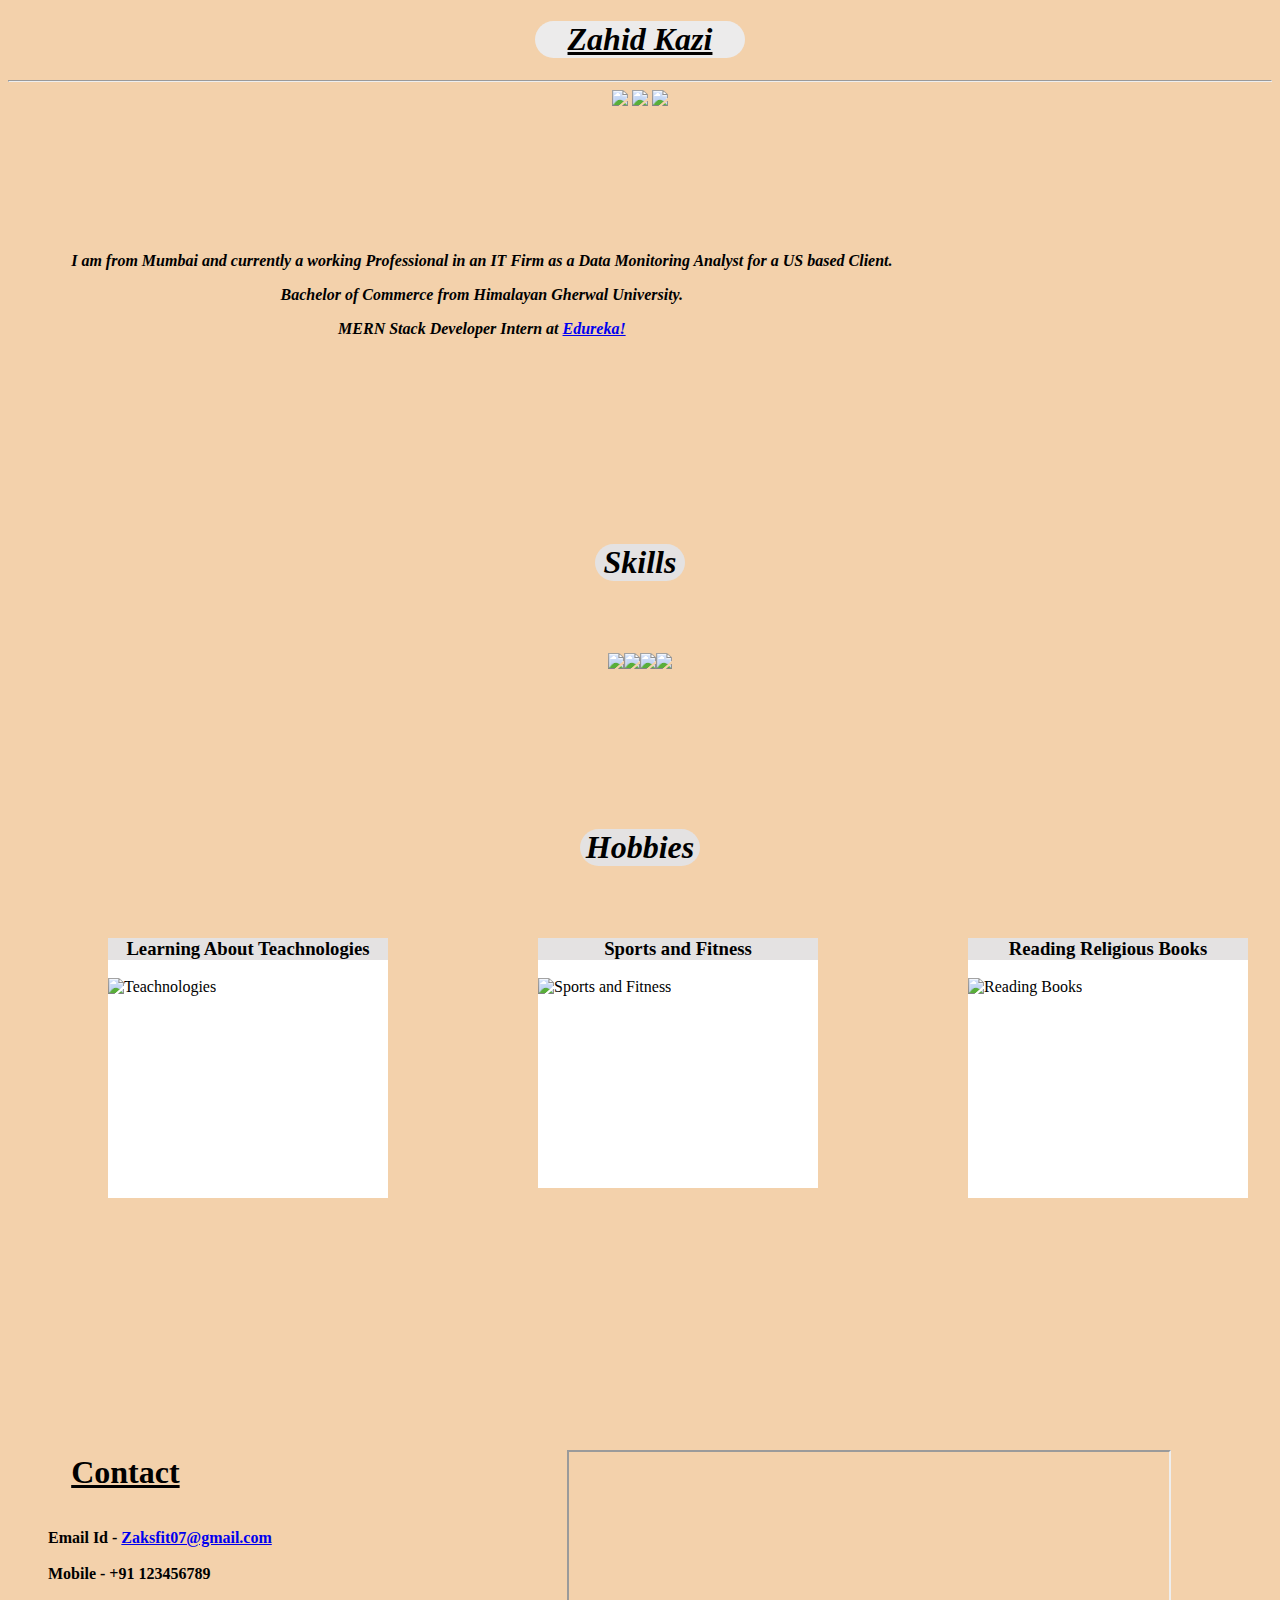
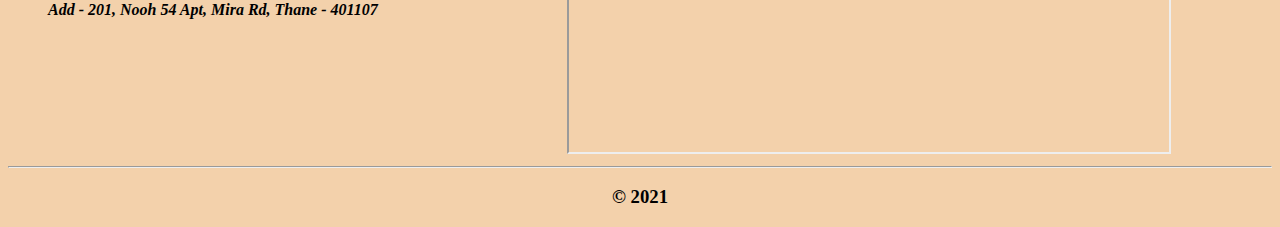
==== Index.html @ 67641427 "Rename MyProfilePage.html to Index.html" ====
<!DOCTYPE html>
<html lang="en">

    <head>
        <link rel="stylesheet" href="Profile.css">
        <title>My Profile Page</title>


    </head>


    <body>

        <!--Name Header-->
        <div>
            <center>
                <div style="background: rgb(236, 235, 235); width: 210px; border-radius: 50px;">
                    <u><i>
                            <h1>Zahid Kazi</h1>
                        </i></u>
                </div>
                <hr>

            </center>

            <!--Connection Links-->
            <center>
                <div class="Links">

                    <a href="https://www.instagram.com/" target="blank"><img
                            src="https://img.icons8.com/color/48/000000/instagram-new--v1.png" /></a>
                    <a href="https://www.linkedin.com/feed/" target="blank"><img
                            src="https://img.icons8.com/external-justicon-flat-justicon/64/000000/external-linkedin-social-media-justicon-flat-justicon.png" /></a>
                    <a href="https://github.com/" target="blank"><img
                            src="https://img.icons8.com/ios-filled/50/000000/github.png" /></a>
                </div>
            </center><br>

            <!--Profile Pic-->
            <div style="float: left;">
                <img src="ProfilePic.jpg" alt="" style="border-radius: 50%; width: 370px;">
            </div>

            <!--About Me-->
            <br><br><br><br><br><br>
            <center>
                <b><i>
                        <div style="float: left; margin-left: 5%;">
                            <p>
                                I am from Mumbai and currently a working Professional in an IT Firm as a Data Monitoring
                                Analyst
                                for a US based Client.
                            </p>
                            <p>Bachelor of Commerce from Himalayan Gherwal University.</p>

                            <p>MERN Stack Developer Intern at <a href="https://www.edureka.co/">Edureka!</a></p>
                        </div>
                    </i></b>
            </center>

            <br><br><br><br><br><br>

            <!--Skill Header-->
            <center>
                <div style=" margin-top: 200px; width: 90px; ;">
                    <i>
                        <h1 style="background: rgb(228, 226, 226);  border-radius: 45px;">Skills</h1>
                    </i>
                </div>
            </center>


            <!--Skill Logos-->
            <center>

                <div style="margin-top: 4%; display: inline-block;">

                    <div id=Skills style="float: left;"><a><img src="htmlLogo.png" style="width: 150px" /></a></div>

                    <div id=Skills style="float: left;"><a><img src="cssLogo.png" style="width: 150px" /></a></div>

                    <div id=Skills style="float: left;"><a><img src="bootstrapLogo.png" style="width: 150px" /></a>
                    </div>

                    <div id=Skills style="float: left;"><a><img src="PowerBi.png" style="width: 150px" /></a></div>

                </div>

            </center>

            <!--Hobbies Header-->
            <center>
                <div style="margin-top: 12%; background: rgb(228, 226, 226); width: 120px; border-radius: 20px;">
                    <i>
                        <h1>Hobbies</h1>
                    </i>
                </div>
            </center>


            <!--Hobby Cards-->
            <div style="display: inline-block; margin-top: 4%;">

                <div style=" float: left">
                    <div id="Hobby"
                        style=" float: left;width: 280px; height: 260px; color; background: white; margin-left: 100px">
                        <div>
                            <h3 style="text-align: center; background: rgb(228, 226, 226); margin-top: 0%;">Learning
                                About Teachnologies</h3>

                        </div>
                        <img src="Tech.png" style="width: 100%; height: 93%; margin-top: -6.5%" alt="Teachnologies">
                    </div>
                </div>

                <div style=" float: left">
                    <div style=" float: left;width: 280px; height: 250px; color; background: white; margin-left: 150px">
                        <div id="Hobby">
                            <h3 style="text-align: center; background: rgb(228, 226, 226); margin-top: 0%;">Sports and
                                Fitness
                            </h3>
                            <img src="Sports_Fitness.jpg" style="width: 100%; height: 100%; margin-top: -6.5%"
                                alt="Sports and Fitness">
                        </div>
                    </div>
                </div>

                <div style=" float: left">
                    <div id="Hobby"
                        style=" float: left;width: 280px; height: 260px; color; background: white; margin-left: 150px">
                        <div>
                            <h3 style="text-align: center; background: rgb(228, 226, 226); margin-top: 0%;">Reading
                                Religious Books</h3>

                        </div>
                        <img src="Books.png" style="width: 100%; height: 93%; margin-top: -6.5%" alt="Reading Books">
                    </div>
                </div>

            </div>

            <!--Contact Info-->


            <div>
                <div style="margin-top: 20%; margin-left: 5%; ">
                    <u>
                        <h1 style="font">Contact</h1>
                    </u>
                </div>


                <div style="float: left; margin-right: 15%;">
                    <ul style="list-style: none; ">
                        <b>
                            <li>Email Id - <a href="https://accounts.google.com/" target="blank">Zaksfit07@gmail.com</a>
                            </li><br>
                            <li>Mobile - +91 123456789</li><br>
                            <li><address> Add - 201, Nooh 54 Apt, Mira Rd, Thane - 401107</address></li>
                        </b>
                    </ul>
                </div>


                <div style="margin-top: -5%; margin-left: -20%;">
                    <iframe
                        src="https://www.google.com/maps/embed?pb=!1m14!1m12!1m3!1d15064.291613197798!2d72.86335199999999!3d19.2791956!2m3!1f0!2f0!3f0!3m2!1i1024!2i768!4f13.1!5e0!3m2!1sen!2sin!4v1638441265425!5m2!1sen!2sin"
                        width="600" height="300" style="border:10;" allowfullscreen="" loading="lazy"></iframe>
                </div>
                <hr>

                <center>
                    <footer>
                        <h3> &copy; 2021</h3>
                    </footer>
                    
                </center>


            </div>

    </body>
    </head>

</html>
---- Profile.css ----
body{
    background: rgb(243, 209, 171);
}





.Links
:hover{
    box-shadow: black 2px 3px 5px 2px;
    border-radius: 5px   
}

#Skills:hover{
    box-shadow: black 2px 3px 5px 2px;
    border-radius: 20px  

}

#Hobby:hover{
    box-shadow: black 5px 2px 5px 3px;
    border-radius: 10px  
}
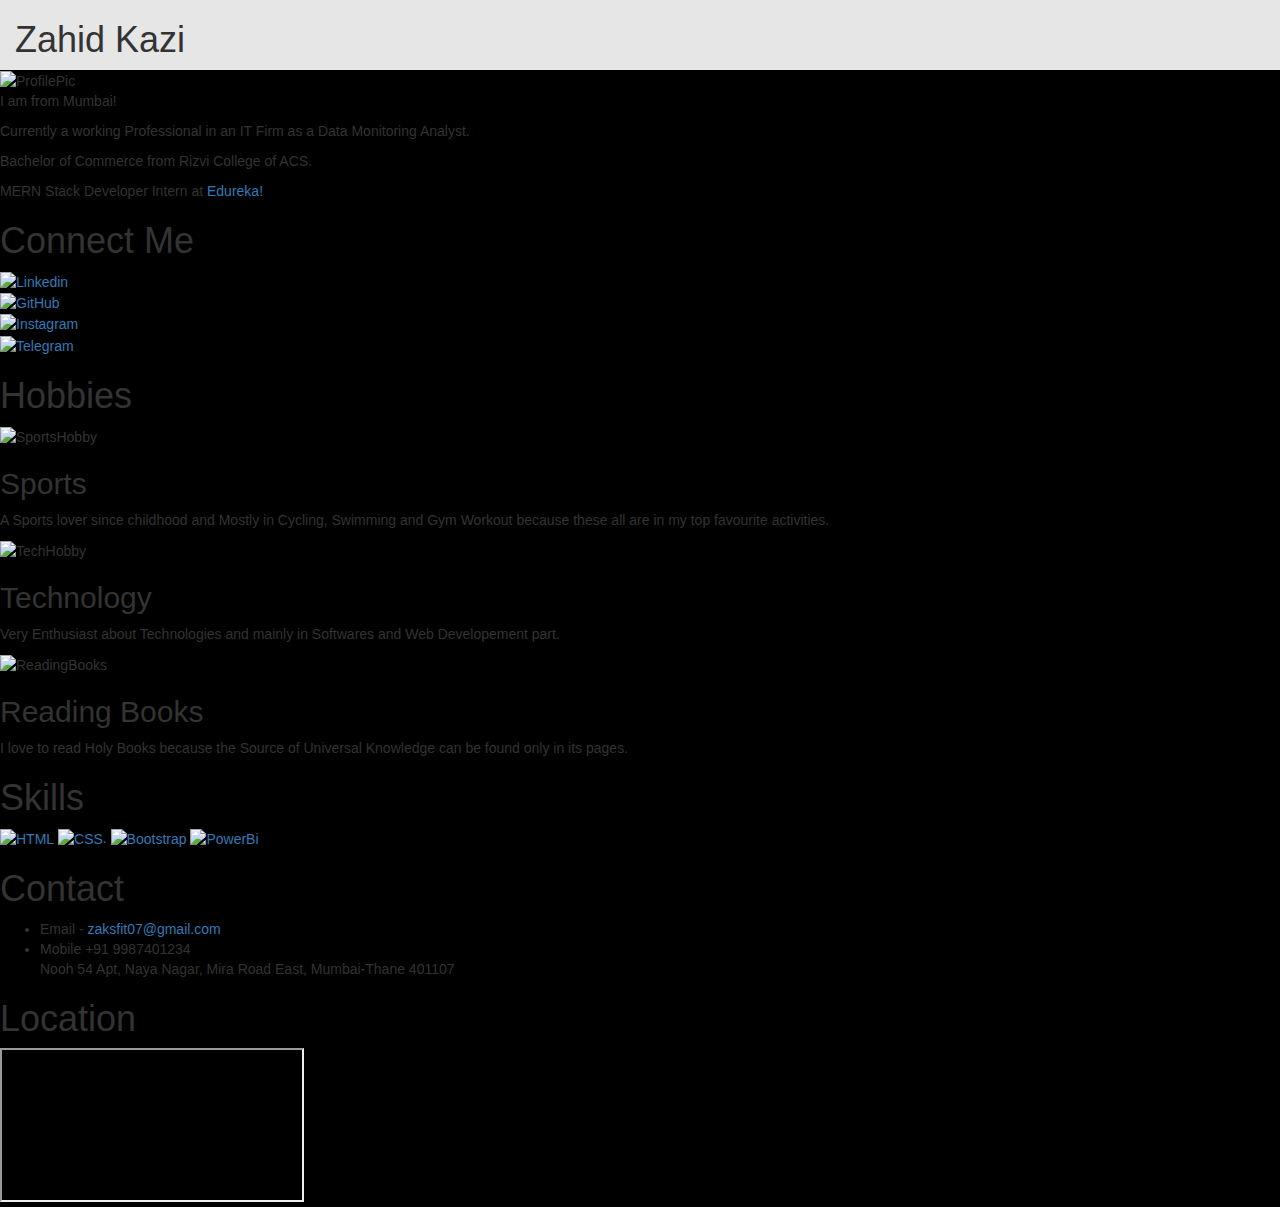
==== commit 84d976d8: "Update Index.html" ====
--- a/Index.html
+++ b/Index.html
@@ -1,185 +1,104 @@
 <!DOCTYPE html>
 <html lang="en">
+<head>
+    <meta charset="UTF-8">
+    <meta name="viewport" content="width=device-width, initial-scale=1.0">
+    <title>My Profile</title>
+    <link rel="stylesheet" href="./stylesheet.css" type="text/css">
+    <link href="LogoIcons/icon-4399701_640.png" rel="icon"/>
+    <link rel="stylesheet" href="https://maxcdn.bootstrapcdn.com/bootstrap/3.4.1/css/bootstrap.min.css">
+    <script src="https://ajax.googleapis.com/ajax/libs/jquery/3.5.1/jquery.min.js"></script>
+    <script src="https://maxcdn.bootstrapcdn.com/bootstrap/3.4.1/js/bootstrap.min.js"></script>
+</head>
+<body style="background: rgb(0, 0, 0);;">
+    <div class="container-fluid" style="background: rgb(230, 230, 230);">
+       <h1>Zahid Kazi</h1>
+   </div>
+    <div>
+        <div class="ProfileInfo">
+            <div class="ProfilePic">
+                <img src="./ProfilePic.jpg" alt="ProfilePic">        
+            </div>
+            <div class="Info">
+                <p>I am from Mumbai!</p>
+                <p>Currently a working Professional in an IT Firm as a  Data Monitoring Analyst. 
+                    </p>
+                    <p>Bachelor of Commerce from Rizvi College of ACS.</p>
+                    <p>MERN Stack Developer Intern at <a href="https://www.edureka.co/"target="blank">Edureka!</a></p>
+            </div>
+        </div>
 
-    <head>
-        <link rel="stylesheet" href="Profile.css">
-        <title>My Profile Page</title>
+            <div class="Connections">
+                <h1>Connect Me</h1>
+                <div class="ConnectionsParent">
+                    <div id="ConnectionsCard">
+                        <a href="https://www.linkedin.com/feed/" target="blank" alt="Linkedin"><img src="LogoIcons/Linkedin-logo-vector-PNG.png"  alt="Linkedin"></a>
 
-
-    </head>
-
-
-    <body>
-
-        <!--Name Header-->
-        <div>
-            <center>
-                <div style="background: rgb(236, 235, 235); width: 210px; border-radius: 50px;">
-                    <u><i>
-                            <h1>Zahid Kazi</h1>
-                        </i></u>
-                </div>
-                <hr>
-
-            </center>
-
-            <!--Connection Links-->
-            <center>
-                <div class="Links">
-
-                    <a href="https://www.instagram.com/" target="blank"><img
-                            src="https://img.icons8.com/color/48/000000/instagram-new--v1.png" /></a>
-                    <a href="https://www.linkedin.com/feed/" target="blank"><img
-                            src="https://img.icons8.com/external-justicon-flat-justicon/64/000000/external-linkedin-social-media-justicon-flat-justicon.png" /></a>
-                    <a href="https://github.com/" target="blank"><img
-                            src="https://img.icons8.com/ios-filled/50/000000/github.png" /></a>
-                </div>
-            </center><br>
-
-            <!--Profile Pic-->
-            <div style="float: left;">
-                <img src="ProfilePic.jpg" alt="" style="border-radius: 50%; width: 370px;">
-            </div>
-
-            <!--About Me-->
-            <br><br><br><br><br><br>
-            <center>
-                <b><i>
-                        <div style="float: left; margin-left: 5%;">
-                            <p>
-                                I am from Mumbai and currently a working Professional in an IT Firm as a Data Monitoring
-                                Analyst
-                                for a US based Client.
-                            </p>
-                            <p>Bachelor of Commerce from Himalayan Gherwal University.</p>
-
-                            <p>MERN Stack Developer Intern at <a href="https://www.edureka.co/">Edureka!</a></p>
-                        </div>
-                    </i></b>
-            </center>
-
-            <br><br><br><br><br><br>
-
-            <!--Skill Header-->
-            <center>
-                <div style=" margin-top: 200px; width: 90px; ;">
-                    <i>
-                        <h1 style="background: rgb(228, 226, 226);  border-radius: 45px;">Skills</h1>
-                    </i>
-                </div>
-            </center>
-
-
-            <!--Skill Logos-->
-            <center>
-
-                <div style="margin-top: 4%; display: inline-block;">
-
-                    <div id=Skills style="float: left;"><a><img src="htmlLogo.png" style="width: 150px" /></a></div>
-
-                    <div id=Skills style="float: left;"><a><img src="cssLogo.png" style="width: 150px" /></a></div>
-
-                    <div id=Skills style="float: left;"><a><img src="bootstrapLogo.png" style="width: 150px" /></a>
                     </div>
-
-                    <div id=Skills style="float: left;"><a><img src="PowerBi.png" style="width: 150px" /></a></div>
-
-                </div>
-
-            </center>
-
-            <!--Hobbies Header-->
-            <center>
-                <div style="margin-top: 12%; background: rgb(228, 226, 226); width: 120px; border-radius: 20px;">
-                    <i>
-                        <h1>Hobbies</h1>
-                    </i>
-                </div>
-            </center>
-
-
-            <!--Hobby Cards-->
-            <div style="display: inline-block; margin-top: 4%;">
-
-                <div style=" float: left">
-                    <div id="Hobby"
-                        style=" float: left;width: 280px; height: 260px; color; background: white; margin-left: 100px">
-                        <div>
-                            <h3 style="text-align: center; background: rgb(228, 226, 226); margin-top: 0%;">Learning
-                                About Teachnologies</h3>
-
-                        </div>
-                        <img src="Tech.png" style="width: 100%; height: 93%; margin-top: -6.5%" alt="Teachnologies">
+                    <div id="ConnectionsCard">
+                        <a href="https://github.com/" target="blank" alt="GitHub"><img src="LogoIcons/Github-icon-logo-on-transparent-PNG.png" alt="GitHub"></a>
                     </div>
-                </div>
-
-                <div style=" float: left">
-                    <div style=" float: left;width: 280px; height: 250px; color; background: white; margin-left: 150px">
-                        <div id="Hobby">
-                            <h3 style="text-align: center; background: rgb(228, 226, 226); margin-top: 0%;">Sports and
-                                Fitness
-                            </h3>
-                            <img src="Sports_Fitness.jpg" style="width: 100%; height: 100%; margin-top: -6.5%"
-                                alt="Sports and Fitness">
-                        </div>
+                    <div id="ConnectionsCard">
+                        <a href="https://www.instagram.com/" target="blank" alt="Insta"><img src="LogoIcons/Button-Instagram-PNG.png" alt="Instagram"></a>
                     </div>
-                </div>
-
-                <div style=" float: left">
-                    <div id="Hobby"
-                        style=" float: left;width: 280px; height: 260px; color; background: white; margin-left: 150px">
-                        <div>
-                            <h3 style="text-align: center; background: rgb(228, 226, 226); margin-top: 0%;">Reading
-                                Religious Books</h3>
-
-                        </div>
-                        <img src="Books.png" style="width: 100%; height: 93%; margin-top: -6.5%" alt="Reading Books">
+                    <div id="ConnectionsCard">
+                        <a href="https://web.telegram.org/k/" target="blank" alt="Telegram"><img src="LogoIcons/Telegram-logo.png" alt="Telegram"></a>
                     </div>
+                       
                 </div>
 
             </div>
 
-            <!--Contact Info-->
+            <div class="Hobby">
+                <h1>Hobbies</h1>
+                <div id="HobbyCard">
+                    <img src="../Profile Project/LogoIcons/Sports_Fitness.jpg" alt="SportsHobby"> 
+                    <h2>Sports</h2> 
+                    <p>A Sports lover since childhood and Mostly in Cycling, Swimming and Gym Workout because these all are in my top favourite activities.</p>
+                </div>
+                 <div id="HobbyCard">
+                     <img src="../Profile Project/LogoIcons/Tech.png" alt="TechHobby">
+                     <h2>Technology</h2>
+                    <p>Very Enthusiast about Technologies and mainly in Softwares and Web Developement part.</p>
+                 </div>
+                 <div id="HobbyCard">
+                    <img src="../Profile Project/LogoIcons/Books.png" alt="ReadingBooks">
+                    <h2>Reading Books</h2>
+                    <p>I love to read Holy Books because the Source of Universal Knowledge can be found only in its pages.</p>
+                </div>
+            </div>
+        </div>
+        <div >
+            <div class="headingskill"><h1>
+                Skills
+            </h1>
+            </div>       
+            <div class="SKillCard">
+                <a href="https://en.wikipedia.org/wiki/HTML" target="blank "alt="HTML"><img src="LogoIcons/html.png" alt="HTML"></a>
+                <a href="https://en.wikipedia.org/wiki/CSS" target="blank "alt="CSS"><img src="LogoIcons/cssLogo.png" alt="CSS">.</a>
+                <a href="https://en.wikipedia.org/wiki/Bootstrap_(front-end_framework)" target="blank "alt="Bootstrap"><img src="LogoIcons/BTLogo.jpg" alt="Bootstrap"></a>
+                <a href="https://en.wikipedia.org/wiki/Microsoft_Power_BI" target="blank "alt="PowerBi"><img src="LogoIcons/power_Bi.png" alt="PowerBi"></a>
+            </div>
+        </div>
+        <div class="Line"></div>
 
-
-            <div>
-                <div style="margin-top: 20%; margin-left: 5%; ">
-                    <u>
-                        <h1 style="font">Contact</h1>
-                    </u>
-                </div>
-
-
-                <div style="float: left; margin-right: 15%;">
-                    <ul style="list-style: none; ">
-                        <b>
-                            <li>Email Id - <a href="https://accounts.google.com/" target="blank">Zaksfit07@gmail.com</a>
-                            </li><br>
-                            <li>Mobile - +91 123456789</li><br>
-                            <li><address> Add - 201, Nooh 54 Apt, Mira Rd, Thane - 401107</address></li>
-                        </b>
-                    </ul>
-                </div>
-
-
-                <div style="margin-top: -5%; margin-left: -20%;">
-                    <iframe
-                        src="https://www.google.com/maps/embed?pb=!1m14!1m12!1m3!1d15064.291613197798!2d72.86335199999999!3d19.2791956!2m3!1f0!2f0!3f0!3m2!1i1024!2i768!4f13.1!5e0!3m2!1sen!2sin!4v1638441265425!5m2!1sen!2sin"
-                        width="600" height="300" style="border:10;" allowfullscreen="" loading="lazy"></iframe>
-                </div>
-                <hr>
-
-                <center>
-                    <footer>
-                        <h3> &copy; 2021</h3>
-                    </footer>
-                    
-                </center>
-
+        <div class="CnctHeading">
+            <h1>Contact</h1>
+            <div class="ContactInfo">
+                <ul>
+                    <li>Email - <a href="https://www.google.com/gmail/" target="_blank">zaksfit07@gmail.com</a>
+                    </li>
+                    <li>Mobile +91 9987401234</li>
+                    <Address id="Addrs">Nooh 54 Apt, Naya Nagar, Mira Road East, Mumbai-Thane 401107</Address>
+                </ul>
+            </div>
+            
+            <div class="Map">
+                <h1>Location</h1>
+                <iframe src="https://www.google.com/maps/embed?pb=!1m14!1m12!1m3!1d30128.668910822642!2d72.87013262438964!3d19.278729749398043!2m3!1f0!2f0!3f0!3m2!1i1024!2i768!4f13.1!5e0!3m2!1sen!2sin!4v1639838740039!5m2!1sen!2sin" style="border:8;" allowfullscreen="" loading="lazy" >
+                </iframe>
 
             </div>
-
-    </body>
-    </head>
-
+        </div>
+</body>
 </html>
